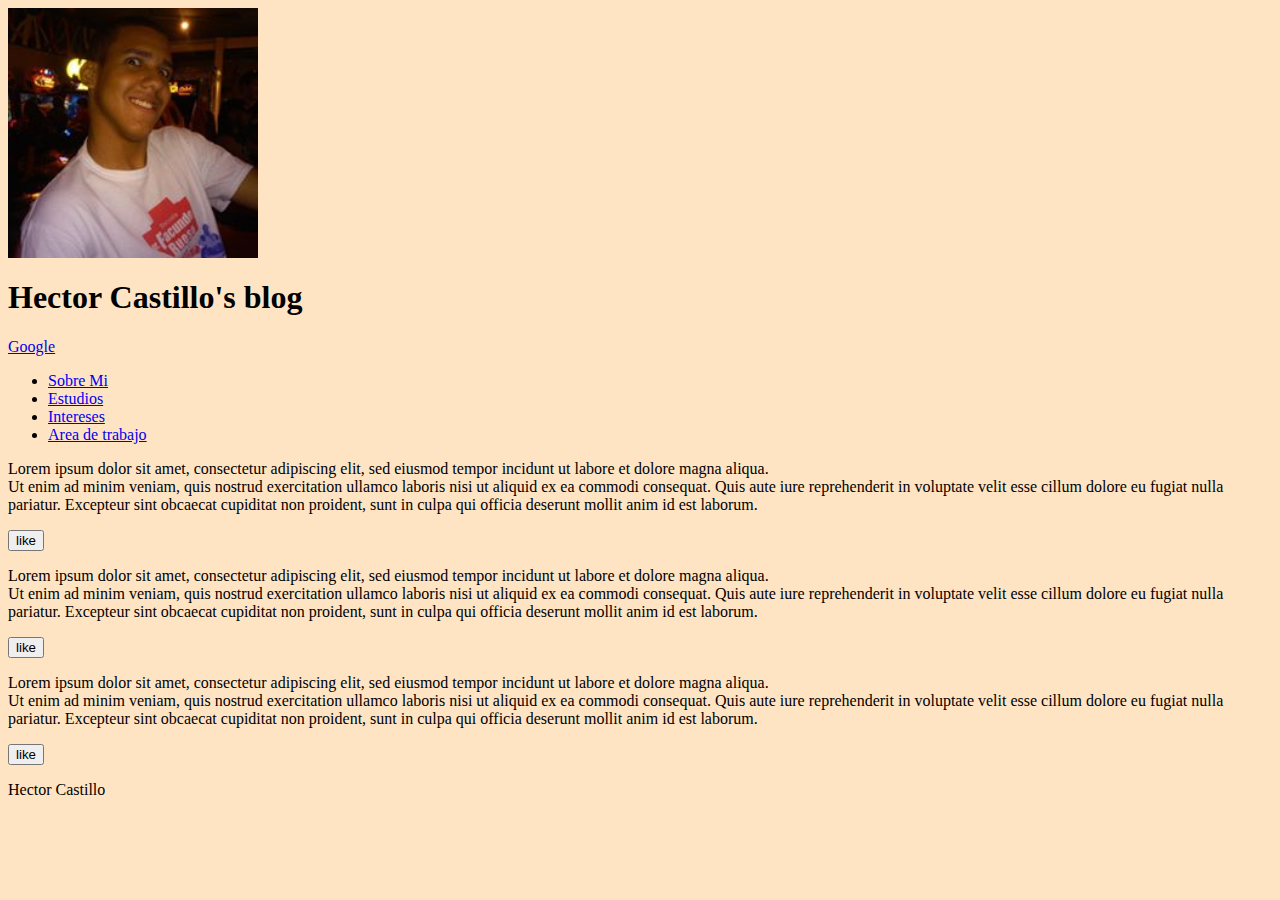
==== index.html @ 96c6fd15 "Add files via upload" ====
<html>
  <head>
      
    <title> MI BLOG </title>
      <link rel="stylesheet"
    href="css/main.css"/>
    
      
    </head>
    
    
    <body bgcolor="bisque"> 
  
    <header>
         <link rel="stylesheet"
    href="css/main.css"/>
        
        <img src="imagen/1521468_512596952211708_2447752391558943886_n.jpg" width= 250x/>
        <h1> Hector Castillo's blog </h1>
        </header>
        
        <nav>
             <link rel="stylesheet"
    href="css/main.css"/>
          <a href="http://www.google.com"> Google</a>
            
           <ul>
               <li><a href="#"> Sobre Mi</a> </li>
               <li><a href="#"> Estudios</a> </li>
               <li><a href="#"> Intereses</a> </li>
               <li><a href="#"> Area de trabajo</a> </li>
            
            
            </ul>
        
        
        
        </nav>
         <link rel="stylesheet"
    href="css/main.css"/>
        <section>
          
            <article><p>Lorem ipsum dolor sit amet, consectetur adipiscing elit, sed eiusmod tempor incidunt ut labore et dolore magna aliqua.<br> Ut enim ad minim veniam, quis nostrud exercitation ullamco laboris nisi ut aliquid ex ea commodi consequat. Quis aute iure reprehenderit in voluptate velit esse cillum dolore eu fugiat nulla pariatur. Excepteur sint obcaecat cupiditat non proident, sunt in culpa qui officia deserunt mollit anim id est laborum.<br/></p>
            <button>like</button>
            </article>
            <article><P>Lorem ipsum dolor sit amet, consectetur adipiscing elit, sed eiusmod tempor incidunt ut labore et dolore magna aliqua.<br> Ut enim ad minim veniam, quis nostrud exercitation ullamco laboris nisi ut aliquid ex ea commodi consequat. Quis aute iure reprehenderit in voluptate velit esse cillum dolore eu fugiat nulla pariatur. Excepteur sint obcaecat cupiditat non proident, sunt in culpa qui officia deserunt mollit anim id est laborum.<br/></P>
             <button>like</button>
            </article>
            <article><p>Lorem ipsum dolor sit amet, consectetur adipiscing elit, sed eiusmod tempor incidunt ut labore et dolore magna aliqua.<br> Ut enim ad minim veniam, quis nostrud exercitation ullamco laboris nisi ut aliquid ex ea commodi consequat. Quis aute iure reprehenderit in voluptate velit esse cillum dolore eu fugiat nulla pariatur. Excepteur sint obcaecat cupiditat non proident, sunt in culpa qui officia deserunt mollit anim id est laborum.<br/></p>
             <button>like</button>
            </article>
        
        
        
        
        </section>
         <footer>
        <p>Hector Castillo</p>
        </footer>
        
        
    </body>
  
</html>
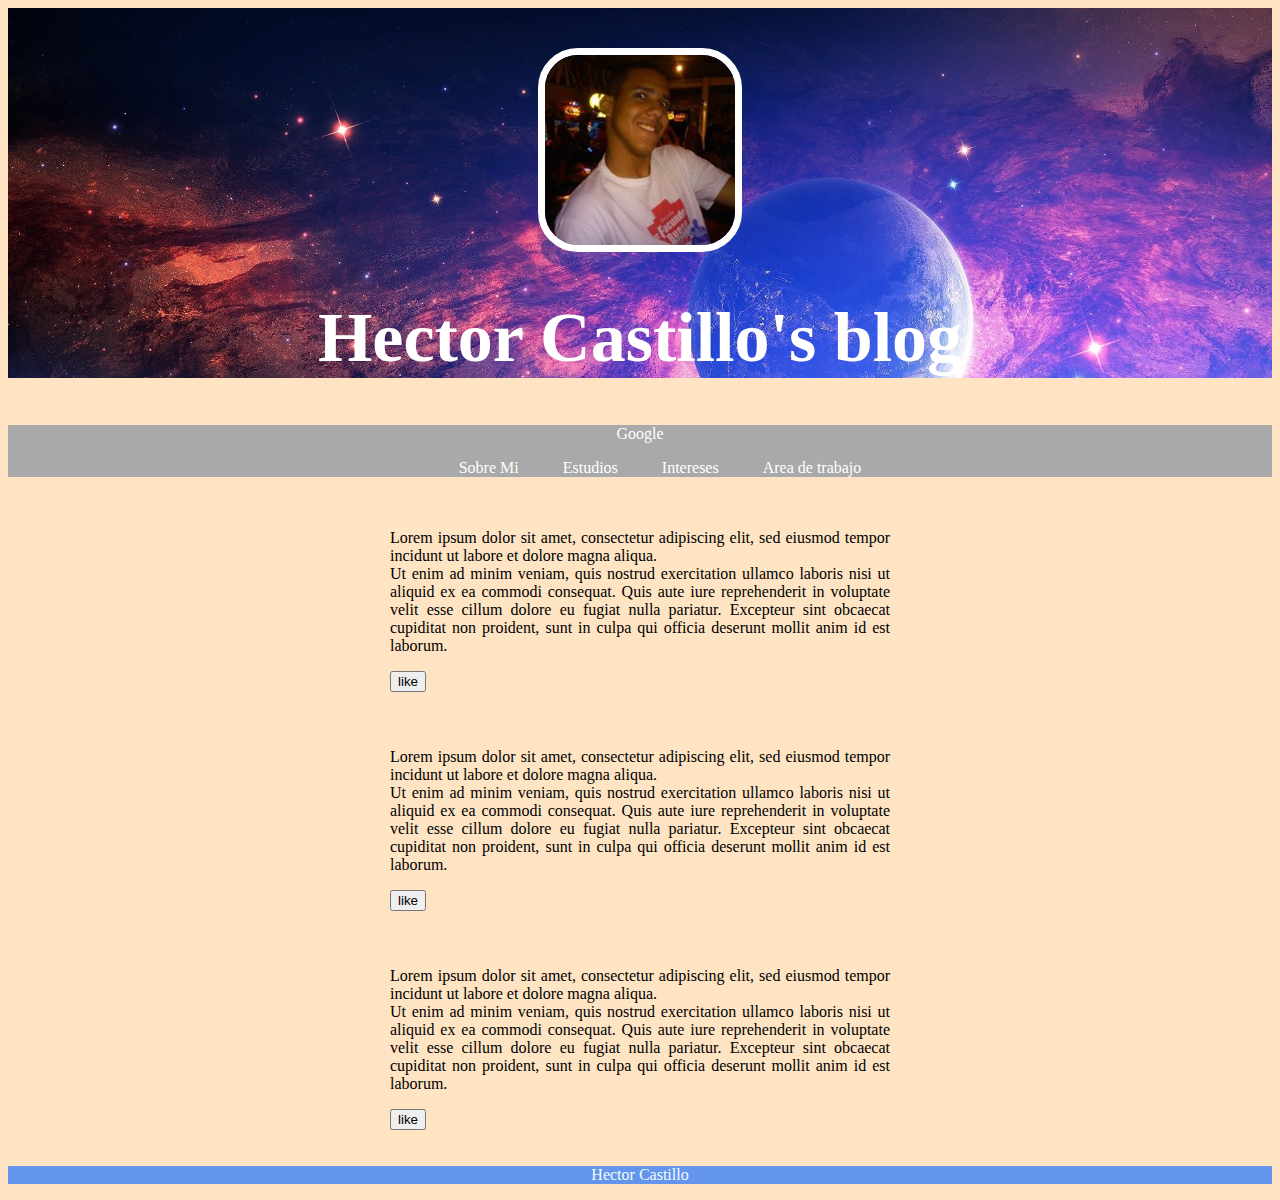
==== commit 07f94379: "Update index.html" ====
--- a/index.html
+++ b/index.html
@@ -4,7 +4,7 @@
       
     <title> MI BLOG </title>
       <link rel="stylesheet"
-    href="css/main.css"/>
+    href="CSS/main.css"/>
     
       
     </head>
@@ -18,6 +18,7 @@
         
         <img src="imagen/1521468_512596952211708_2447752391558943886_n.jpg" width= 250x/>
         <h1> Hector Castillo's blog </h1>
+        
         </header>
         
         <nav>
@@ -62,4 +63,4 @@
         
     </body>
   
-</html>+</html>
--- a/CSS/main.css
+++ b/CSS/main.css
@@ -0,0 +1,87 @@
+/****************************
+*  Style para Header y Nav  *
+*                           *
+*****************************/
+/* Selectores de:
+elemento, 
+.clase, 
+#id */
+
+
+
+
+header{
+    text-align: center;
+    background:url("/imagen/planet_light_spots_space_86643_1920x1080.jpg");
+    background-size: cover;
+    color: white;
+}
+h1{
+    font-size: 70px;
+    color: white;
+}
+nav{
+  text-align: center;
+    background-color: darkgray
+    
+}
+
+li{
+    list-style: none;
+    display:inline;
+    padding:0px 20px 0px 20px;
+}
+
+a{
+    color:white;
+    text-decoration: none;
+}
+img{margin: 40px 0px 0px;
+    0px;
+    border: 7px solid white;
+    border-radius: 40px;
+    width: 15%; }
+
+
+
+
+
+
+/*******************************
+    Section
+********************************
+*/
+article{
+    max-width: 500px;
+    padding: 20px;
+    margin: 0 auto;
+    text-align: justify;
+}
+
+
+/**************************
+ Responsive Design
+**************************/
+
+@media (max-width: 500px){
+    h1{font-size: 36px;}
+    
+    li{
+        display:block;
+        padding:5px;
+    }
+}
+
+
+/* Footer*/
+
+footer{
+    max-height: 300px;
+    background-color: cornflowerblue;
+    color:azure;
+    text-align: center
+        
+        
+}
+
+
